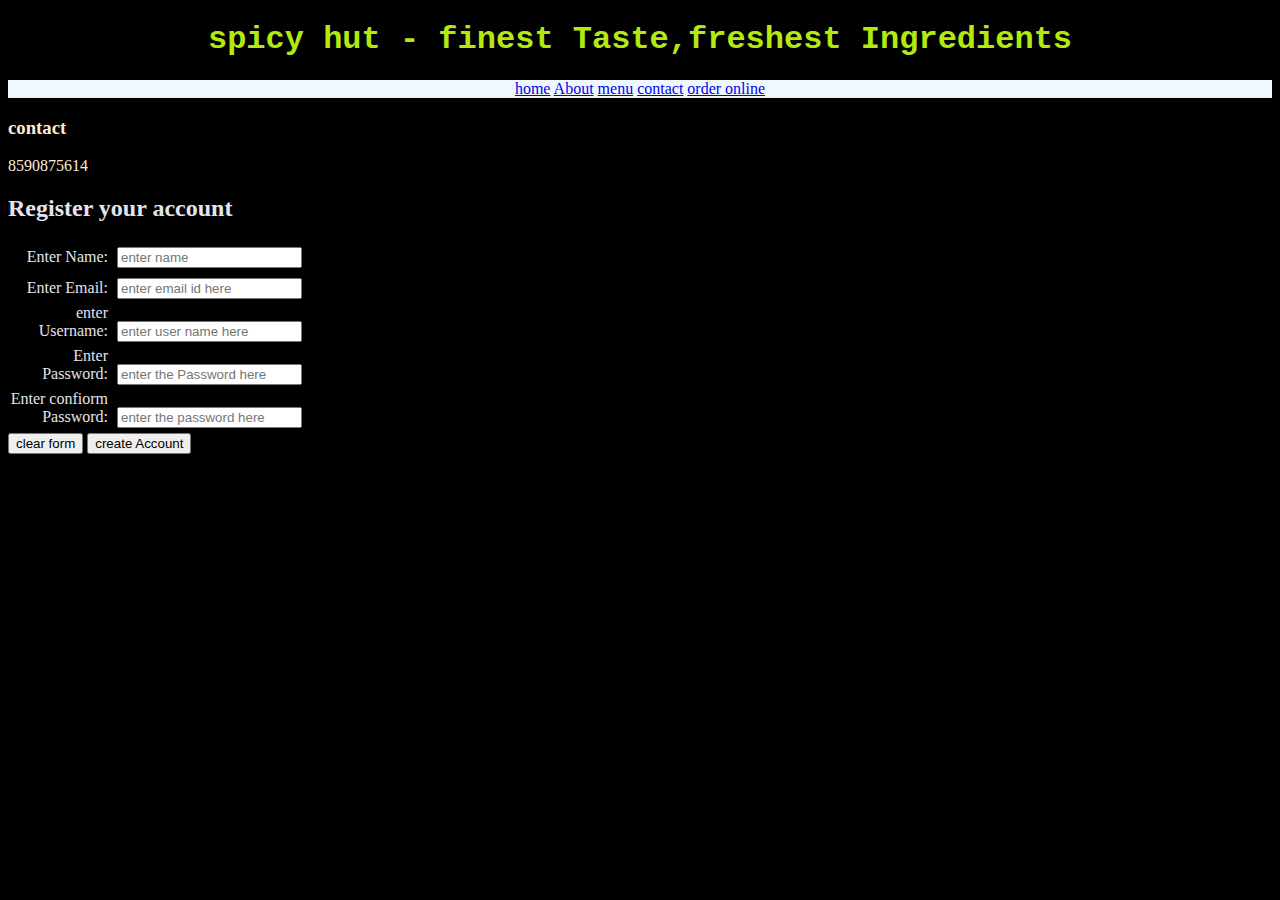
==== contact.html @ a158a0fd "Add files via upload" ====
<!DOCTYPE html>
<html lang="en">
<head>
    <meta charset="UTF-8">
    <meta name="viewport" content="width=<h3>, initial-scale=1.0">
    <title>Document</title>
    <link rel="stylesheet" href="style.css">
</head>
<body>
    <h1>spicy hut - finest Taste,freshest Ingredients </h1>
     <center><div>
    <a href="home.html">home</a>
    <a href="About.html">About</a>
    <a href="menu.html">menu</a>
    <a href=" contact.html">contact</a>
    <a href="https://www.swiggy.com/" target="_blank">order online</a>
    </div></center>
    <h3>contact</h3>
    <P>8590875614</P>
    <form action="signup.html" method="get">
        <!DOCTYPE html>
        <html lang="en">
        <head>
            <meta charset="UTF-8">
            <meta name="viewport" content="width=device-width, initial-scale=1.0">
            <title>Document</title>
        </head>
        <style>
            label{
                display:inline-block;
                width: 100px;
                text-align:right;
            }input{
                margin: 5px;
            }
         </style>
        <body>
            
                <div  class="div2" >
                    
                        <form >
                            <h2>Register your account</h2>
                            <label for="">Enter Name:</label>
                            <input type="text" placeholder="enter name" > <br>
                            <label for="">Enter Email:</label>
                            <input type="text" placeholder="enter email id here"><br>
                            <label for="">enter Username:</label>
                            <input type="text" placeholder="enter user name here"><br>
                            <label for="">Enter Password:</label>
                            <input type="text" placeholder="enter the Password here"><br>
                            <label for="">Enter confiorm Password:</label>
                            <input type="text" placeholder="enter the password here"> <br>
                            <button> clear form</button>
                            <button>create Account</button>
        
        
                        </form>
                </div>
            
        </body>
        </html>
       
   
    
    
</body>
</html>
---- style.css ----
body{
    background-color: black;
    color: antiquewhite;
}
div{
    background-color: aliceblue;
    color:rgb(228, 228, 236);
}h1{
    color: rgb(179, 233, 16);
}.div1{
    background-color: black;
color: brown;

}h1{
    font-family:'Courier New', Courier, monospace;
    text-align: center;
}.div2{
    background-color: black;
}
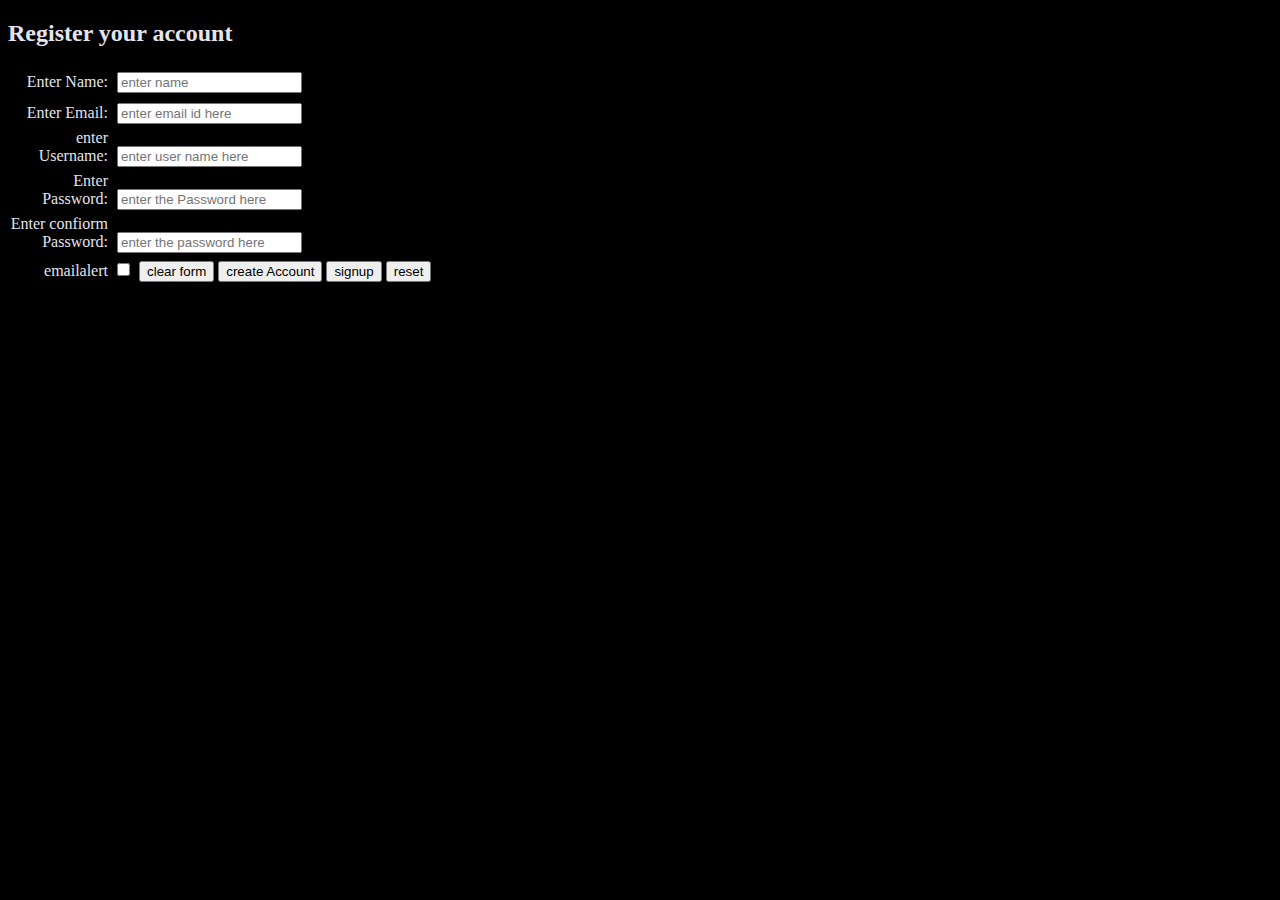
==== commit f44fb565: "Add files via upload" ====
--- a/contact.html
+++ b/contact.html
@@ -6,25 +6,8 @@
     <title>Document</title>
     <link rel="stylesheet" href="style.css">
 </head>
-<body>
-    <h1>spicy hut - finest Taste,freshest Ingredients </h1>
-     <center><div>
-    <a href="home.html">home</a>
-    <a href="About.html">About</a>
-    <a href="menu.html">menu</a>
-    <a href=" contact.html">contact</a>
-    <a href="https://www.swiggy.com/" target="_blank">order online</a>
-    </div></center>
-    <h3>contact</h3>
-    <P>8590875614</P>
-    <form action="signup.html" method="get">
-        <!DOCTYPE html>
-        <html lang="en">
-        <head>
-            <meta charset="UTF-8">
-            <meta name="viewport" content="width=device-width, initial-scale=1.0">
-            <title>Document</title>
-        </head>
+
+  
         <style>
             label{
                 display:inline-block;
@@ -34,11 +17,11 @@
                 margin: 5px;
             }
          </style>
-        <body>
+<body>
             
                 <div  class="div2" >
                     
-                        <form >
+                    <form action="signup.html" method="get">
                             <h2>Register your account</h2>
                             <label for="">Enter Name:</label>
                             <input type="text" placeholder="enter name" > <br>
@@ -47,12 +30,15 @@
                             <label for="">enter Username:</label>
                             <input type="text" placeholder="enter user name here"><br>
                             <label for="">Enter Password:</label>
-                            <input type="text" placeholder="enter the Password here"><br>
+                            <input type="password" placeholder="enter the Password here"><br>
                             <label for="">Enter confiorm Password:</label>
-                            <input type="text" placeholder="enter the password here"> <br>
+                            <input type="password" placeholder="enter the password here"> <br>
+                            <label for="emailalert"> emailalert</label>
+                            <input type="checkbox" name="emailalert" id="emailalert">
                             <button> clear form</button>
                             <button>create Account</button>
-        
+                            <button type="singup">signup</button>
+                            <button type="reset">reset</button>
         
                         </form>
                 </div>
